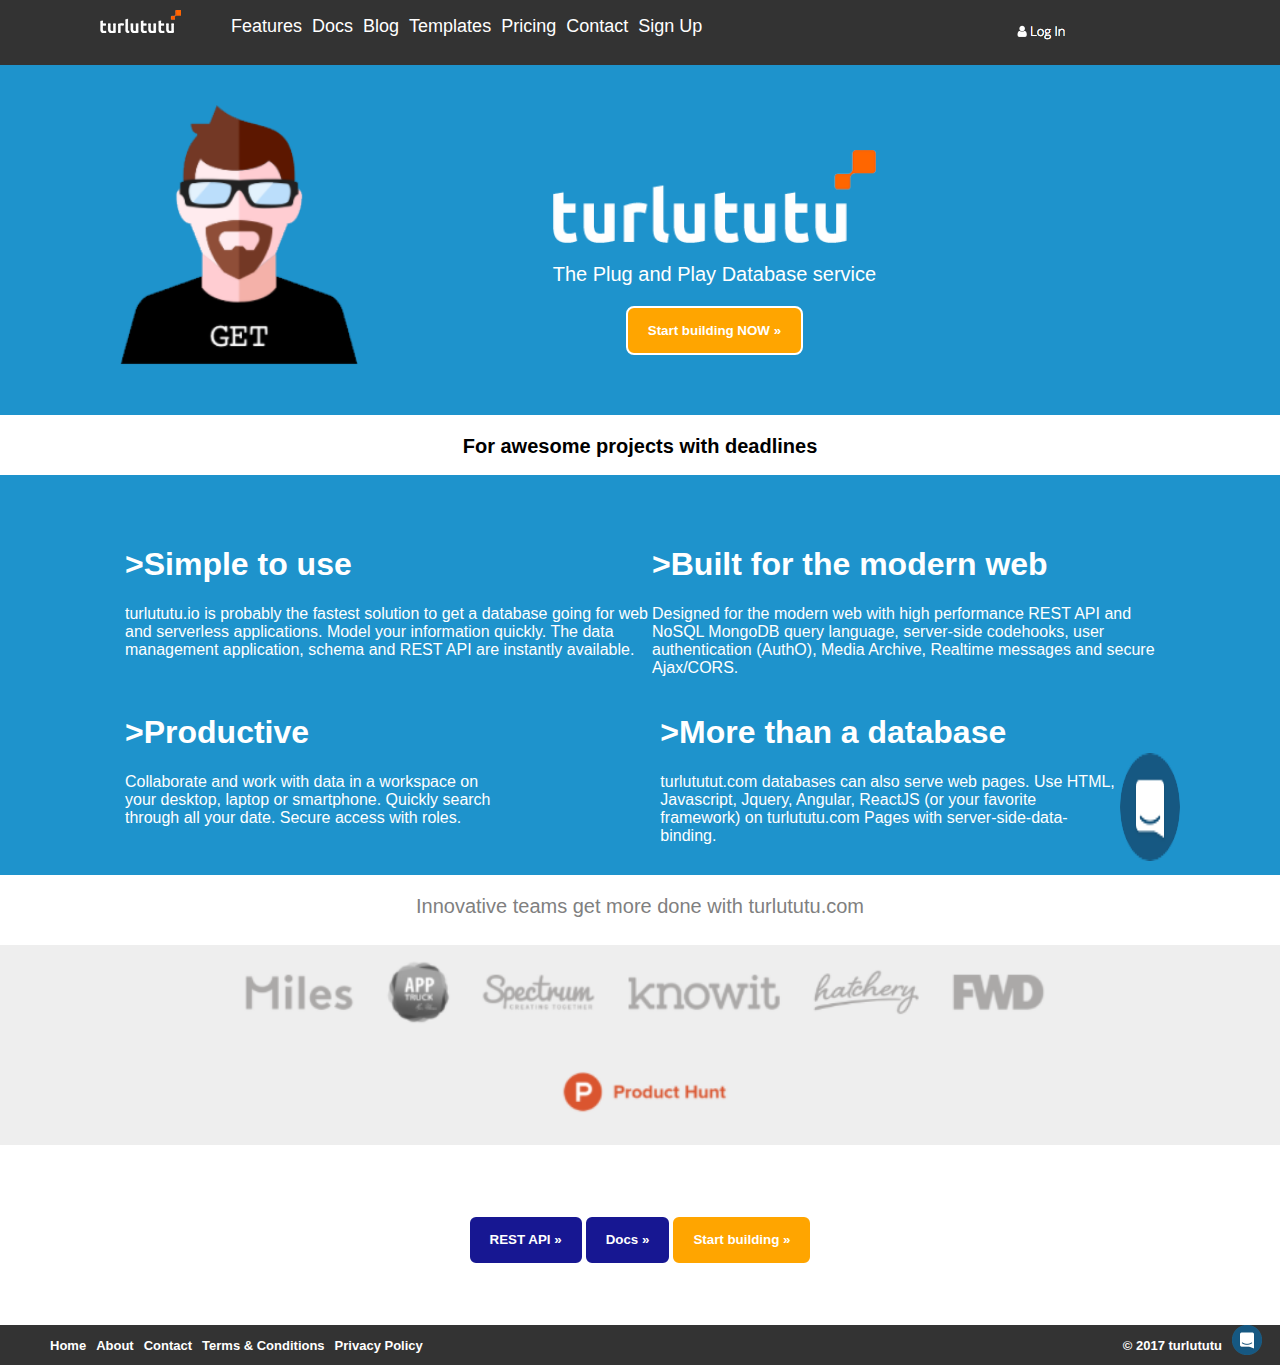
==== index.html @ 1db048c0 "Rename turlututu.html to index.html" ====
<!DOCTYPE html>
<html>
    <head>
        <meta charset="utf-8">
        <link rel="stylesheet" href="turlututu.css">
        <title>Turlututu</title>
    </head>
    <body>
        <header>
            <div class="header">
                <div class="nav">
                    <div>
                        <img src="img/logoTurlututuS.png" class="logo-header-small">
                    </div>
                    <div class="top-left">
                        <nav>
                            <ul class="nav-ul">
                                <li><a href="">Features</a></li>
                                <li><a href="">Docs</a></li>
                                <li><a href="">Blog</a></li>
                                <li><a href="">Templates</a></li>
                                <li><a href="">Pricing</a></li>
                                <li><a href="">Contact</a></li>
                                <li><a href="">Sign Up</a></li>
                            </ul>
                        </nav>
                    </div>
                    <div class="top-right">
                        <img src="img/login.PNG" class="login">
                    </div>
                </div>
            </div>
        </header>
    <div class="premier-cadre">    
        <img src="img/perso.png" class="perso">
            <div class="logo-cadre-1">
                <img src="img/logoTurlututuL.png">
                <p>The Plug and Play Database service</p>
                <button type="button" id="bouton-orange">Start building NOW »</button>
            </div>
    </div>
        </div>
    <div class="deuxieme-cadre">
        <p>For awesome projects with deadlines</p>
    </div>
    <div class="troisieme-cadre">
        <div class="first-line">
        <article class="first-box">
            <h1>>Simple to use</h1>
            <p>turlututu.io is probably the fastest solution to get a database going for web and serverless applications. Model your information quickly. The data management application, schema and REST API are instantly available.</p>
        </article>
        <article class="second-box">
            <h1>>Built for the modern web</h1>
            <p>Designed for the modern web with high performance REST API and NoSQL MongoDB query language, server-side codehooks, user authentication (AuthO), Media Archive, Realtime messages and secure Ajax/CORS.</p>
        </article>
        </div>
        <div class="first-line">
        <article class="third-box">
            <h1>>Productive</h1>
            <p>Collaborate and work with data in a workspace on your desktop, laptop or smartphone. Quickly search through all your date. Secure access with roles.</p>
        </article>
        <article class="fourth-box">
            <h1>>More than a database</h1>
            <p>turlututut.com databases can also serve web pages. Use HTML, Javascript, Jquery, Angular, ReactJS (or your favorite framework) on turlututu.com Pages with server-side-data-binding.</p>
        </article>
        <img src="img/iconeMsg.png" class="icone-msg-cadre3">
        </div>
    </div>
    <section class="quatrieme-cadre">
        <p>Innovative teams get more done with turlututu.com</p>
    </section>
    <section class="cinquieme-cadre">
            <img src="img/ensemblelogo.PNG">
    </section>
    <section class="sixieme-cadre">         
        <div class="buttons">
            <button type="button" id="bouton-bleu1">REST API »</button>
            <button type="button" id="bouton-bleu2">Docs »</button>
            <button type="button" id="bouton-orange2">Start building »</button>
        </div>
    </section>
    <footer>
        <div id="menu-fin">
            <nav>
             <ul>
                <li><a href="">Home</a></li>
                <li><a href="">About</a></li>
                <li><a href="">Contact</a></li>
                <li><a href="">Terms & Conditions</a></li>
                <li><a href="">Privacy Policy</a></li>
             </ul>
            </nav>
        </div>
        <p class="copyright">&copy; 2017 turlututu</p>
        <img src="img/iconeMsg.png" id="msg-fin">
      </footer>
</body>
</html>
---- turlututu.css ----
body{
    max-width: auto;
    margin:0;
    padding: 0;
    box-sizing: border-box;
    font-family: 'Trebuchet MS', 'Lucida Sans Unicode', 'Lucida Grande', 'Lucida Sans', Arial, sans-serif;
}
header{
    display:flex;
    flex-direction: row;
    background-color: RGB(51,51,51)	;
    margin-bottom: 0px auto;
    height: 65px;
}
.top-left{
    display:flex;
    flex-direction: row;
    justify-content: space-around;
    margin-left: -100px;
}
.login{
    display:block;
    padding:20px 10px;  
}
header .logo-header-small{
    display:block;
    padding:10px 100px;
}
.nav{
    display:flex;
    flex-direction: row;
    align-content: center;
}
.nav-ul{
    list-style: none;
    flex-direction: row;
    justify-content: center;
}
.nav-ul li{
    font-size: 18px;
    flex-direction: row;
    margin-left: 10px;
    float: left; 
}
a {
    text-decoration: none;
    color:white;
}
.login{
    display:flex;
    flex-direction: row;
    padding-left:430%;
}
.premier-cadre{
    display:flex;
    max-width: auto;
    height:350px;
    background-color: RGB(30,147,204);
}
.perso {
    padding-bottom: 50px;
    padding-top: 40px;
    padding-left: 120px;
}
.logo-cadre-1{
    display:flex;
    flex-direction: column;
    padding: 85px;
    padding-bottom: 100px;
    margin-left: 110px;
}
.premier-cadre p{
    color:white;
    font-size: 20px;
}
#bouton-orange{
    display:inline-flex;
    justify-content: center;
    background-color:orange;
    color: white;
    font-weight: bold;
    max-width:75%;
    height: 50px;
    margin: 0 auto;
    align-content: center;
    padding: 15px 20px;
    border:2px solid white;
    border-radius: 8px;
}
.deuxieme-cadre{
    max-width:auto;
    display:flex;
    margin:0 auto;
    height:60px;
}
.deuxieme-cadre p{
    display:flex;
    align-content: center;
    font-size:20px;
    font-weight:bold;
    margin:0px auto;
    padding-top:20px;
}
.troisieme-cadre{
    height:350px;
    background-color: RGB(30,147,204);
    display:flex;
    flex-direction: column;
    padding-left:100px;
    padding-right:100px;
    padding-top: 50px;
}
.fourth-box{
    padding-left: 160px;
}
.troisieme-cadre p ,h1{
    display: flex;
    color:white;
}
.first-line{
    padding-left:25px;
    display: flex;
    justify-content: space-evenly;
}
.icone-msg-cadre3{
    padding-top: 60px;
}
.quatrieme-cadre{
    height:70px;
    display:flex;
    justify-content: center;
}
.quatrieme-cadre p{
    display:flex;
    align-content: center;
    font-size:20px;
    color:grey;
    margin:0px auto;
    padding-top:20px;
}
.cinquieme-cadre{
    width: 100%;
    background-color: rgb(238,238,238);
    justify-content: center;
    display:flex;
    height: 200px;
}
.sixieme-cadre{
    height:180px;
    display:flex;
    justify-content: center;
}
.buttons{
    display: inline-flex;
    align-content: center;
    margin: 0 auto;
    padding-top:70px; 
    padding-bottom:50px;
}
#bouton-bleu1{
    display:inline-flex;
    justify-content: center;
    background-color: rgb(23, 23, 146);
    color: white;
    font-weight: bold;
    max-width:75%;
    height: 50px;
    margin: 0 auto;
    align-content: center;
    padding: 15px 20px;
    border:2px solid white;
    border-radius: 8px;
}
#bouton-bleu2{
    display:inline-flex;
    justify-content: center;
    background-color: rgb(23, 23, 146);
    color: white;
    font-weight: bold;
    max-width:75%;
    height: 50px;
    margin: 0 auto;
    align-content: center;
    padding: 15px 20px;
    border:2px solid white;
    border-radius: 8px;
}
#bouton-orange2{
    display:inline-flex;
    justify-content: center;
    background-color: orange;
    color: white;
    font-weight: bold;
    max-width:75%;
    height: 50px;
    margin: 0 auto;
    align-content: center;
    padding: 15px 20px;
    border:2px solid white;
    border-radius: 8px;
}
footer{
    display:flex;
    flex-direction: row;
    color:white;
    font-weight: bold;
    font-size: small;
    background-color: RGB(51,51,51)	;
    margin: 0px auto;
    height: 40px;
    margin-bottom: 0em;
}
#menu-fin{
    display:flex;
    flex-direction: row;
    align-content: left;
}
#menu-fin ul{
    list-style: none;
}
#menu-fin ul li{
    float:left;
    padding-left: 10px;
}
.copyright{
    padding-left:700px;
    color:white;
}
#msg-fin{
    padding-left: 10px;
    height: 30px;
}
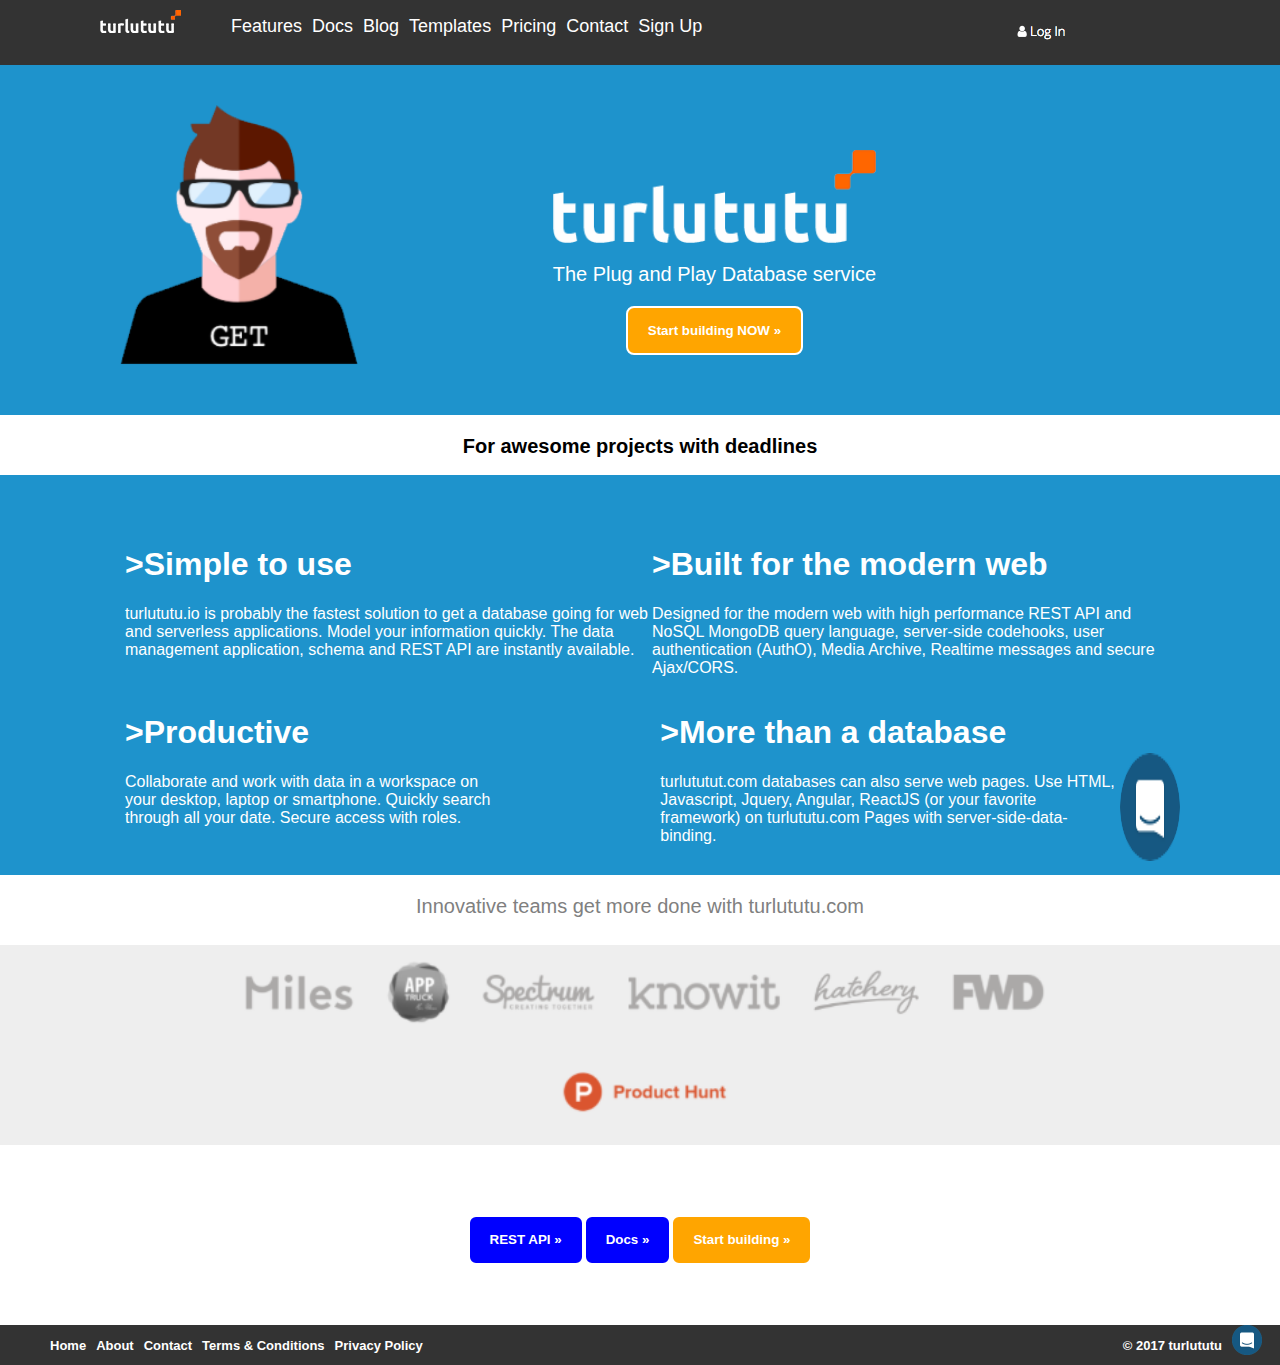
==== commit 316cd615: "modif avec sass" ====
--- a/index.html
+++ b/index.html
@@ -2,7 +2,7 @@
 <html>
     <head>
         <meta charset="utf-8">
-        <link rel="stylesheet" href="turlututu.css">
+        <link rel="stylesheet" href="/assets/css/style.css">
         <title>Turlututu</title>
     </head>
     <body>
@@ -10,7 +10,7 @@
             <div class="header">
                 <div class="nav">
                     <div>
-                        <img src="img/logoTurlututuS.png" class="logo-header-small">
+                        <img src="assets/img/logoTurlututuS.png" class="logo-header-small">
                     </div>
                     <div class="top-left">
                         <nav>
@@ -26,15 +26,15 @@
                         </nav>
                     </div>
                     <div class="top-right">
-                        <img src="img/login.PNG" class="login">
+                        <img src="assets/img/login.PNG" class="login">
                     </div>
                 </div>
             </div>
         </header>
     <div class="premier-cadre">    
-        <img src="img/perso.png" class="perso">
+        <img src="assets/img/perso.png" class="perso">
             <div class="logo-cadre-1">
-                <img src="img/logoTurlututuL.png">
+                <img src="assets/img/logoTurlututuL.png">
                 <p>The Plug and Play Database service</p>
                 <button type="button" id="bouton-orange">Start building NOW »</button>
             </div>
@@ -63,14 +63,14 @@
             <h1>>More than a database</h1>
             <p>turlututut.com databases can also serve web pages. Use HTML, Javascript, Jquery, Angular, ReactJS (or your favorite framework) on turlututu.com Pages with server-side-data-binding.</p>
         </article>
-        <img src="img/iconeMsg.png" class="icone-msg-cadre3">
+        <img src="assets/img/iconeMsg.png" class="icone-msg-cadre3">
         </div>
     </div>
     <section class="quatrieme-cadre">
         <p>Innovative teams get more done with turlututu.com</p>
     </section>
     <section class="cinquieme-cadre">
-            <img src="img/ensemblelogo.PNG">
+            <img src="assets/img/ensemblelogo.PNG">
     </section>
     <section class="sixieme-cadre">         
         <div class="buttons">
@@ -92,7 +92,7 @@
             </nav>
         </div>
         <p class="copyright">&copy; 2017 turlututu</p>
-        <img src="img/iconeMsg.png" id="msg-fin">
+        <img src="assets/img/iconeMsg.png" id="msg-fin">
       </footer>
 </body>
-</html>
+</html>--- a/assets/css/style.css
+++ b/assets/css/style.css
@@ -0,0 +1,378 @@
+header {
+  display: -webkit-box;
+  display: -ms-flexbox;
+  display: flex;
+  -webkit-box-orient: horizontal;
+  -webkit-box-direction: normal;
+      -ms-flex-direction: row;
+          flex-direction: row;
+  background-color: RGB(51, 51, 51);
+  margin-bottom: 0px auto;
+}
+
+/*test commentaire visible*/
+body {
+  max-width: auto;
+  margin: 0;
+  padding: 0;
+  -webkit-box-sizing: border-box;
+          box-sizing: border-box;
+  font-family: 'Trebuchet MS', 'Lucida Sans Unicode', 'Lucida Grande', 'Lucida Sans', Arial, sans-serif;
+}
+
+.top-left {
+  display: -webkit-box;
+  display: -ms-flexbox;
+  display: flex;
+  -webkit-box-orient: horizontal;
+  -webkit-box-direction: normal;
+      -ms-flex-direction: row;
+          flex-direction: row;
+  -ms-flex-pack: distribute;
+      justify-content: space-around;
+  margin-left: -100px;
+}
+
+.login {
+  display: block;
+  padding: 20px 10px;
+}
+
+header .logo-header-small {
+  display: block;
+  padding: 10px 100px;
+}
+
+.nav {
+  display: -webkit-box;
+  display: -ms-flexbox;
+  display: flex;
+  -webkit-box-orient: horizontal;
+  -webkit-box-direction: normal;
+      -ms-flex-direction: row;
+          flex-direction: row;
+  -ms-flex-line-pack: center;
+      align-content: center;
+}
+
+.nav-ul {
+  list-style: none;
+  -webkit-box-orient: horizontal;
+  -webkit-box-direction: normal;
+      -ms-flex-direction: row;
+          flex-direction: row;
+  -webkit-box-pack: center;
+      -ms-flex-pack: center;
+          justify-content: center;
+}
+
+.nav-ul li {
+  font-size: 18px;
+  -webkit-box-orient: horizontal;
+  -webkit-box-direction: normal;
+      -ms-flex-direction: row;
+          flex-direction: row;
+  margin-left: 10px;
+  float: left;
+}
+
+a {
+  text-decoration: none;
+  color: white;
+}
+
+.login {
+  display: -webkit-box;
+  display: -ms-flexbox;
+  display: flex;
+  -webkit-box-orient: horizontal;
+  -webkit-box-direction: normal;
+      -ms-flex-direction: row;
+          flex-direction: row;
+  padding-left: 430%;
+}
+
+.premier-cadre {
+  display: -webkit-box;
+  display: -ms-flexbox;
+  display: flex;
+  max-width: auto;
+  height: 350px;
+  background-color: RGB(30, 147, 204);
+}
+
+.premier-cadre p {
+  color: white;
+  font-size: 20px;
+}
+
+.perso {
+  padding-bottom: 50px;
+  padding-top: 40px;
+  padding-left: 120px;
+}
+
+.logo-cadre-1 {
+  display: -webkit-box;
+  display: -ms-flexbox;
+  display: flex;
+  -webkit-box-orient: vertical;
+  -webkit-box-direction: normal;
+      -ms-flex-direction: column;
+          flex-direction: column;
+  padding: 85px;
+  padding-bottom: 100px;
+  margin-left: 110px;
+}
+
+#bouton-orange {
+  display: -webkit-inline-box;
+  display: -ms-inline-flexbox;
+  display: inline-flex;
+  -webkit-box-pack: center;
+      -ms-flex-pack: center;
+          justify-content: center;
+  background-color: orange;
+  color: white;
+  font-weight: bold;
+  max-width: 75%;
+  height: 50px;
+  margin: 0 auto;
+  -ms-flex-line-pack: center;
+      align-content: center;
+  padding: 15px 20px;
+  border: 2px solid white;
+  border-radius: 8px;
+}
+
+.deuxieme-cadre {
+  max-width: auto;
+  display: -webkit-box;
+  display: -ms-flexbox;
+  display: flex;
+  margin: 0 auto;
+  height: 60px;
+}
+
+.deuxieme-cadre p {
+  display: -webkit-box;
+  display: -ms-flexbox;
+  display: flex;
+  -ms-flex-line-pack: center;
+      align-content: center;
+  font-size: 20px;
+  font-weight: bold;
+  margin: 0px auto;
+  padding-top: 20px;
+}
+
+.troisieme-cadre {
+  height: 350px;
+  background-color: RGB(30, 147, 204);
+  display: -webkit-box;
+  display: -ms-flexbox;
+  display: flex;
+  -webkit-box-orient: vertical;
+  -webkit-box-direction: normal;
+      -ms-flex-direction: column;
+          flex-direction: column;
+  padding-left: 100px;
+  padding-right: 100px;
+  padding-top: 50px;
+}
+
+.troisieme-cadre p {
+  display: -webkit-box;
+  display: -ms-flexbox;
+  display: flex;
+  color: white;
+}
+
+.troisieme-cadre h1 {
+  display: -webkit-box;
+  display: -ms-flexbox;
+  display: flex;
+  color: white;
+}
+
+.fourth-box {
+  padding-left: 160px;
+}
+
+.first-line {
+  padding-left: 25px;
+  display: -webkit-box;
+  display: -ms-flexbox;
+  display: flex;
+  -webkit-box-pack: space-evenly;
+      -ms-flex-pack: space-evenly;
+          justify-content: space-evenly;
+}
+
+.icone-msg-cadre3 {
+  padding-top: 60px;
+}
+
+.quatrieme-cadre {
+  height: 70px;
+  display: -webkit-box;
+  display: -ms-flexbox;
+  display: flex;
+  -webkit-box-pack: center;
+      -ms-flex-pack: center;
+          justify-content: center;
+}
+
+.quatrieme-cadre p {
+  display: -webkit-box;
+  display: -ms-flexbox;
+  display: flex;
+  -ms-flex-line-pack: center;
+      align-content: center;
+  font-size: 20px;
+  color: grey;
+  margin: 0px auto;
+  padding-top: 20px;
+}
+
+.cinquieme-cadre {
+  width: 100%;
+  background-color: #eeeeee;
+  -webkit-box-pack: center;
+      -ms-flex-pack: center;
+          justify-content: center;
+  display: -webkit-box;
+  display: -ms-flexbox;
+  display: flex;
+  height: 200px;
+}
+
+.sixieme-cadre {
+  height: 180px;
+  display: -webkit-box;
+  display: -ms-flexbox;
+  display: flex;
+  -webkit-box-pack: center;
+      -ms-flex-pack: center;
+          justify-content: center;
+}
+
+.buttons {
+  display: -webkit-inline-box;
+  display: -ms-inline-flexbox;
+  display: inline-flex;
+  -ms-flex-line-pack: center;
+      align-content: center;
+  margin: 0 auto;
+  padding-top: 70px;
+  padding-bottom: 50px;
+}
+
+#bouton-bleu1 {
+  display: -webkit-inline-box;
+  display: -ms-inline-flexbox;
+  display: inline-flex;
+  -webkit-box-pack: center;
+      -ms-flex-pack: center;
+          justify-content: center;
+  background-color: blue;
+  color: white;
+  font-weight: bold;
+  max-width: 75%;
+  height: 50px;
+  margin: 0 auto;
+  -ms-flex-line-pack: center;
+      align-content: center;
+  padding: 15px 20px;
+  border: 2px solid white;
+  border-radius: 8px;
+}
+
+#bouton-bleu2 {
+  display: -webkit-inline-box;
+  display: -ms-inline-flexbox;
+  display: inline-flex;
+  -webkit-box-pack: center;
+      -ms-flex-pack: center;
+          justify-content: center;
+  background-color: blue;
+  color: white;
+  font-weight: bold;
+  max-width: 75%;
+  height: 50px;
+  margin: 0 auto;
+  -ms-flex-line-pack: center;
+      align-content: center;
+  padding: 15px 20px;
+  border: 2px solid white;
+  border-radius: 8px;
+}
+
+#bouton-orange2 {
+  display: -webkit-inline-box;
+  display: -ms-inline-flexbox;
+  display: inline-flex;
+  -webkit-box-pack: center;
+      -ms-flex-pack: center;
+          justify-content: center;
+  background-color: orange;
+  color: white;
+  font-weight: bold;
+  max-width: 75%;
+  height: 50px;
+  margin: 0 auto;
+  -ms-flex-line-pack: center;
+      align-content: center;
+  padding: 15px 20px;
+  border: 2px solid white;
+  border-radius: 8px;
+}
+
+footer {
+  display: -webkit-box;
+  display: -ms-flexbox;
+  display: flex;
+  -webkit-box-orient: horizontal;
+  -webkit-box-direction: normal;
+      -ms-flex-direction: row;
+          flex-direction: row;
+  color: white;
+  font-weight: bold;
+  font-size: small;
+  background-color: RGB(51, 51, 51);
+  margin: 0px auto;
+  height: 40px;
+  margin-bottom: 0em;
+}
+
+#menu-fin {
+  display: -webkit-box;
+  display: -ms-flexbox;
+  display: flex;
+  -webkit-box-orient: horizontal;
+  -webkit-box-direction: normal;
+      -ms-flex-direction: row;
+          flex-direction: row;
+  -ms-flex-line-pack: left;
+      align-content: left;
+}
+
+#menu-fin ul {
+  list-style: none;
+}
+
+#menu-fin ul li {
+  float: left;
+  padding-left: 10px;
+}
+
+.copyright {
+  padding-left: 700px;
+  color: white;
+}
+
+#msg-fin {
+  padding-left: 10px;
+  height: 30px;
+}
+/*# sourceMappingURL=style.css.map */